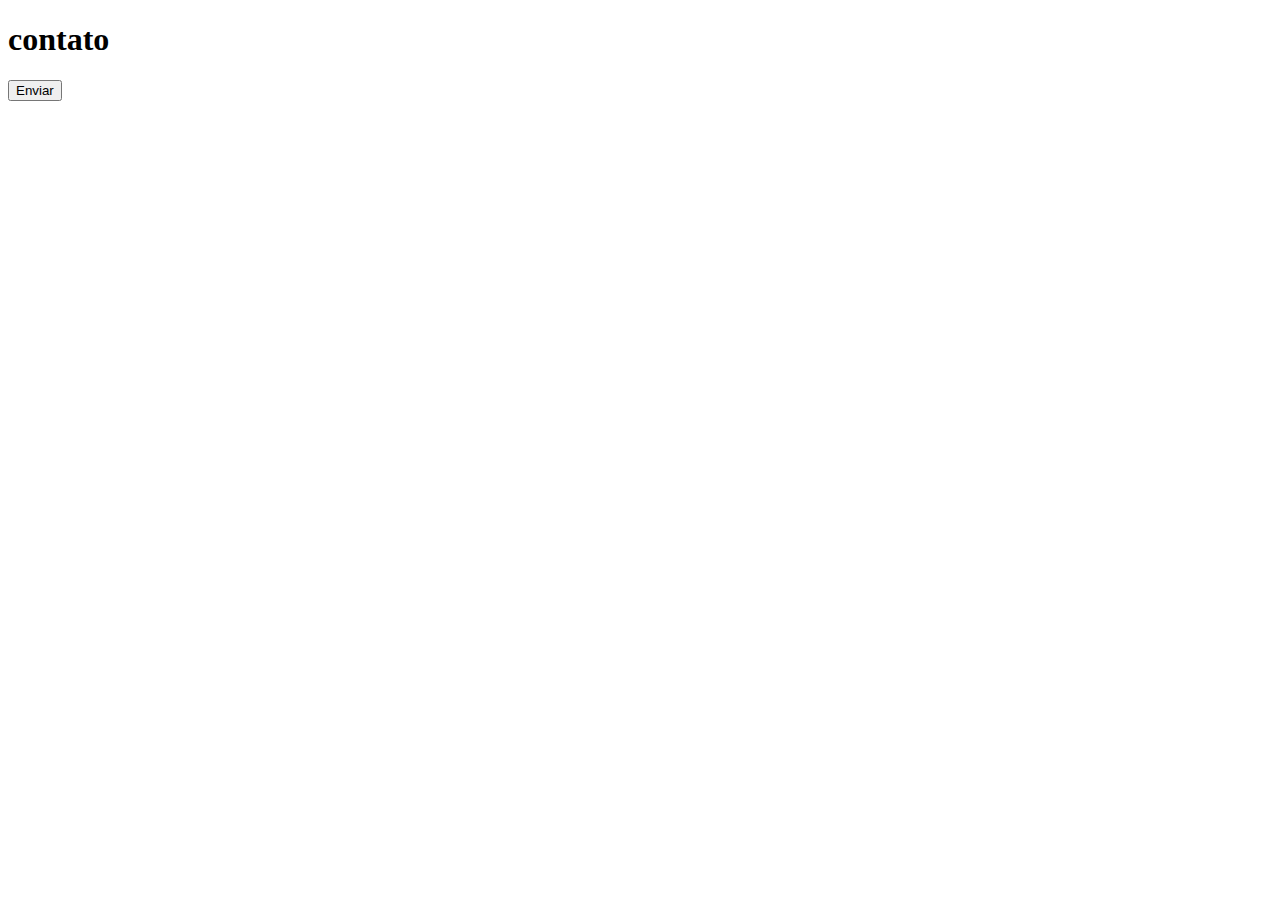
==== contato.html @ 8936f006 "add arquivo contato e branch develop" ====
<!DOCTYPE html>
<html lang="en">
<head>
    <meta charset="UTF-8">
    <meta name="viewport" content="width=device-width, initial-scale=1.0">
    <title>Document</title>
</head>
<body>
    <h1>contato</h1>
    <button type="submit">Enviar</button>
</body>
</html>
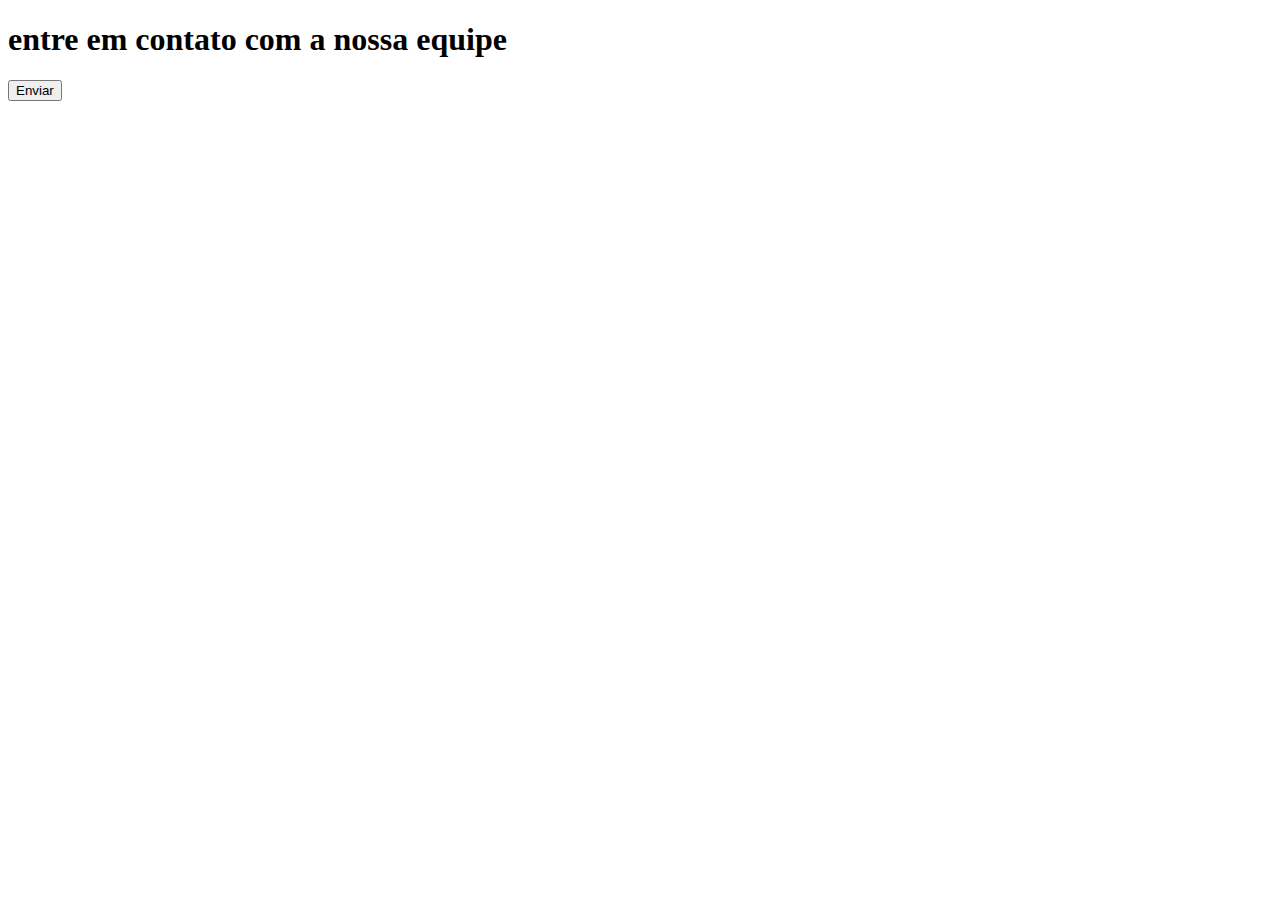
==== commit f25ea3ac: "alterado o conteudo h1" ====
--- a/contato.html
+++ b/contato.html
@@ -6,7 +6,7 @@
     <title>Document</title>
 </head>
 <body>
-    <h1>contato</h1>
+    <h1>entre em contato com a nossa equipe</h1>
     <button type="submit">Enviar</button>
 </body>
 </html>